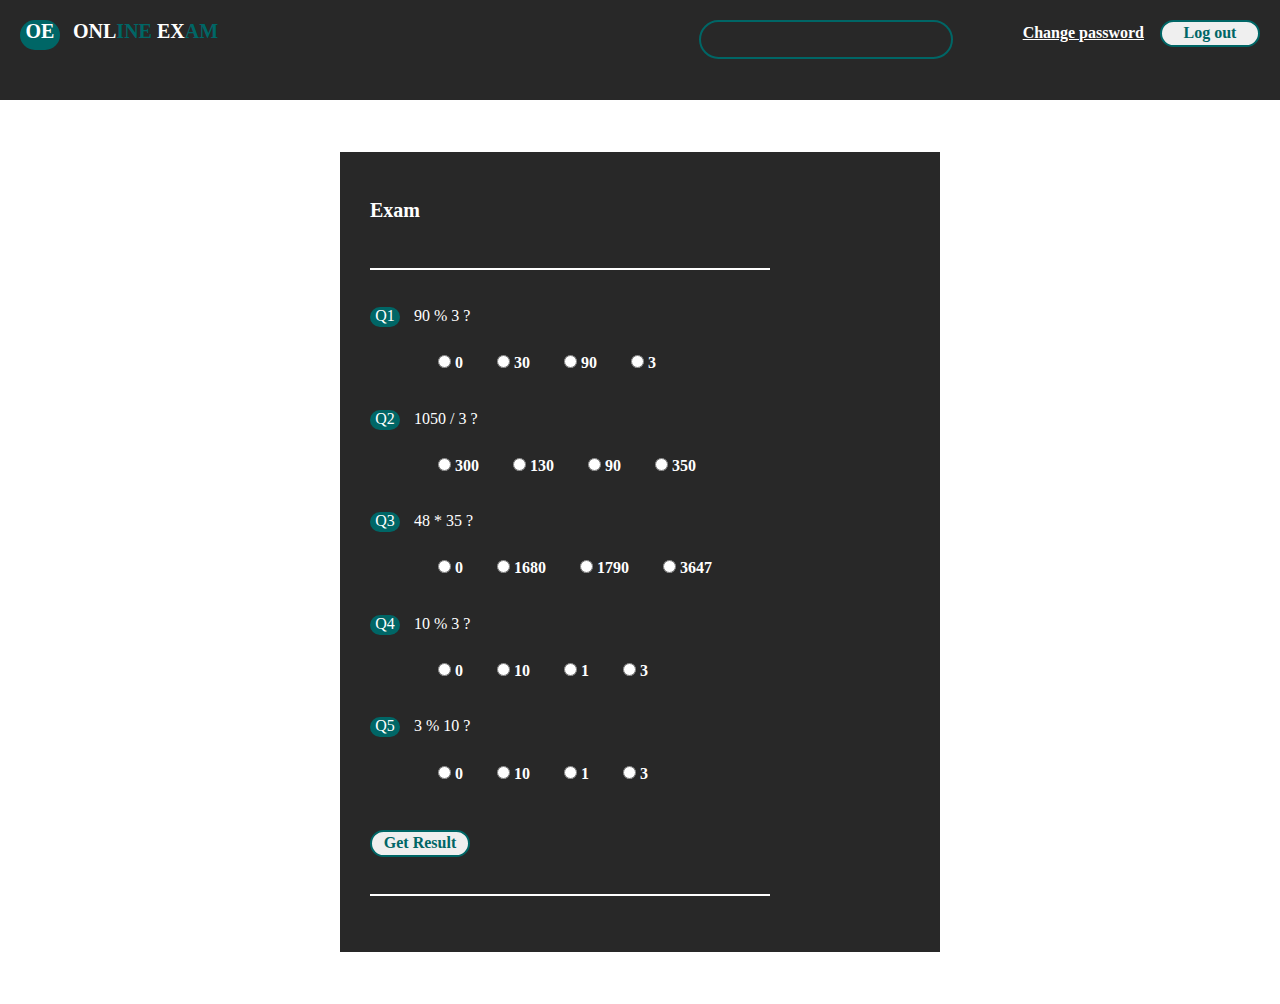
==== exam.html @ 2665e891 "all files" ====
<!DOCTYPE html>
<html lang="en">
    <head>
        <meta charset="UTF-8">
        <title>Exam</title>
        <link rel="stylesheet" href="css/normalize.css"> 
        <link rel="stylesheet" href="css/style.css"> 
        
    </head>
    
    <body>
        
        <!-- start header -->
        
        <div class="header">
            <div class="rightgroup">
                <div id="clockk" class ="clock"></div>
                <a href="#" id="changepass" class ="changepass">Change password</a>&nbsp; &nbsp;
                <button class="myButton" id ="logButton">Log out</button>
            </div>
            
            <div class="logo"><span class="span1">OE</span>ONL<span class="span2">INE</span> EX<span class="span2">AM</span></div>
        </div>
        
        <!-- end header -->
        
        <div class="exam">
            <h2>Exam</h2>
            <div class="line"></div><br><br>
            <form name="myform" id="myform">
                <label><span>Q1</span> 90 % 3 ?</label><br><br>
                &nbsp; &nbsp;&nbsp; &nbsp;&nbsp; &nbsp;&nbsp; &nbsp;&nbsp; &nbsp;&nbsp;
                
                <input type="radio" name="q1" value="0"><span id= "sp"> 0</span> 
                <input type="radio" name="q1" value="30"><span id= "sp"> 30</span> 
                <input type="radio" name="q1" value="90"><span id= "sp"> 90</span> 
                <input type="radio" name="q1" value="3"><span id= "sp"> 3</span> 
                
                <br><br><br>
                
                <label><span>Q2</span> 1050 / 3 ?</label><br><br>
                &nbsp; &nbsp;&nbsp; &nbsp;&nbsp; &nbsp;&nbsp; &nbsp;&nbsp; &nbsp;&nbsp;
                
                <input type="radio" name="q2" value="300"><span id= "sp"> 300</span> 
                <input type="radio" name="q2" value="130"><span id= "sp"> 130</span> 
                <input type="radio" name="q2" value="90"><span id= "sp"> 90</span> 
                <input type="radio" name="q2" value="350"><span id= "sp"> 350</span> 
                
                <br><br><br>
                
                <label><span>Q3</span> 48 * 35 ?</label><br><br>
                &nbsp; &nbsp;&nbsp; &nbsp;&nbsp; &nbsp;&nbsp; &nbsp;&nbsp; &nbsp;&nbsp;
                
                <input type="radio" name="q3" value="0"><span id= "sp"> 0</span> 
                <input type="radio" name="q3" value="1680"><span id= "sp"> 1680</span> 
                <input type="radio" name="q3" value="1790"><span id= "sp"> 1790</span> 
                <input type="radio" name="q3" value="3647"><span id= "sp"> 3647</span> 
                
                <br><br><br>
                
                <label><span>Q4</span> 10 % 3 ?</label><br><br>
                &nbsp; &nbsp;&nbsp; &nbsp;&nbsp; &nbsp;&nbsp; &nbsp;&nbsp; &nbsp;&nbsp;
                
                <input type="radio" name="q4" value="0"><span id= "sp"> 0</span> 
                <input type="radio" name="q4" value="10"><span id= "sp"> 10</span> 
                <input type="radio" name="q4" value="1"><span id= "sp"> 1</span> 
                <input type="radio" name="q4" value="3"><span id= "sp"> 3</span> 
                
                <br><br><br>
                
                <label><span>Q5</span> 3 % 10 ?</label><br><br>
                &nbsp; &nbsp;&nbsp; &nbsp;&nbsp; &nbsp;&nbsp; &nbsp;&nbsp; &nbsp;&nbsp;
                
                <input type="radio" name="q5" value="0"><span id= "sp"> 0</span> 
                <input type="radio" name="q5" value="10"><span id= "sp"> 10</span> 
                <input type="radio" name="q5" value="1"><span id= "sp"> 1</span> 
                <input type="radio" name="q5" value="3"><span id= "sp"> 3</span> 
                
                <br><br><br>
                
                <input type="Submit" value="Get Result" class="myButton" id="getResult">
                
                <br><br><br>
                
                <div class="line"></div>
               
        </div>
        
        <!-- start body -->
        
        
        <!-- end body -->
    <script src="js/exam.js"></script>
    </body>
</html>
---- css/style.css ----
/********************************************************** index.html style *******************************************************************************/

/*start header */

.header {
    height:100px;
    background-color:rgb(40,40,40);
}

.header .rightgroup {
    position:relative;
    float:right;
    display:inline;
    padding:20px;
}

.in {
    height:20px;
    width:200px;
    border :rgb(0,102,102) 2px solid;
}

.myButton {
    width:100px;
    height:27px;
    border-radius:30px;
    border: rgb(0,102,102) 2px solid;
    color: rgb(0,102,102);
    font-family:cursive;
    font-weight:bold;
    text-align:center
}

.header form .img {
    height:12px;
    width:15px;
    border-radius:10px;
    border: rgb(0,102,102) 2px solid;
    color: rgb(0,102,102);
}

.header .logo {
    float:left;
    padding:20px;
    color:white;
    font-weight:bold;
    font-family:cursive;
    font-size:20px;
}

.header .logo .span1 {
    margin-right:13px;
    background-color:rgb(0,102,102);
    width:40px;
    height:30px;
    border-radius:50px;
    display:inline-block;
    text-align:center;
    
}

.header .logo .span2 {
    color:rgb(0,102,102);
}

/* end header */


/*start body */

.body {
    margin:100px;
}

.body fieldset {
    position:relative;
    float:right;
    display:inline;
    padding:20px;
    border: rgb(0,102,102) 2px solid;
    
}

.body fieldset form input {
    border: rgb(0,102,102) 2px solid;
}

.n1 {
    height:30px;
    width:180px
}
.n2 {
    height:30px;
    width:380px
}

.body fieldset form .img {
    height:12px;
    width:15px;
    border-radius:10px;
    border: rgb(0,102,102) 2px solid;
    color: rgb(0,102,102);
}
.pwords {
    font-size:16px;
    font-weight:bold
}

.opt {
    height:30px;
    width:75px
}

.body .image img{
    border-radius:100px;
    float:left;
    display: inline-block;
}

/*end body*/


/*********************************************************************************************************************************************************/

/********************************************************** exam.html style *******************************************************************************/


/* Start header */

.header .rightgroup .clock {
    color:white;
    font-family:cursive;
    font-weight:bold;
    font-size:16px;
    height:35px;
    width:250px;
    border: rgb(0,102,102) 2px solid;
    border-radius:100px;
    text-align:center;
    float:left;
    margin-right:70px;
    
}

.header .rightgroup .changepass {
    color: white;
    font-weight:bold;
    
}

/*end header*/


/*start body */

.exam  {
    width:600px;
    height:800px;
    margin: 50px auto;
    background-color:rgb(40,40,40);
    border: white 2px solid;
    
}

.exam h2{
    font-family:cursive;
    font-size:20px;
    padding:30px;
    color:white;
}

.exam .line {
    height:2px;
    width:400px;
    background-color:white;
    margin-left:30px;
}

.exam form label {
    font-family:cursive;
    font-size:16px;
    padding:30px;
    color:white;
}

.exam form label span {
    margin-right:10px;
    background-color:rgb(0,102,102);
    color:white;
    width:30px;
    height:20px;
    border-radius:50px;
    display:inline-block;
    text-align:center;
}

.exam form input {
    margin-top:10px;
    margin-left:30px;
    
    
    
}
#sp {
    color:white;
    font-family:cursive;
    font-weight:bold;
}
/*end body*/

/*********************************************************************************************************************************************************/
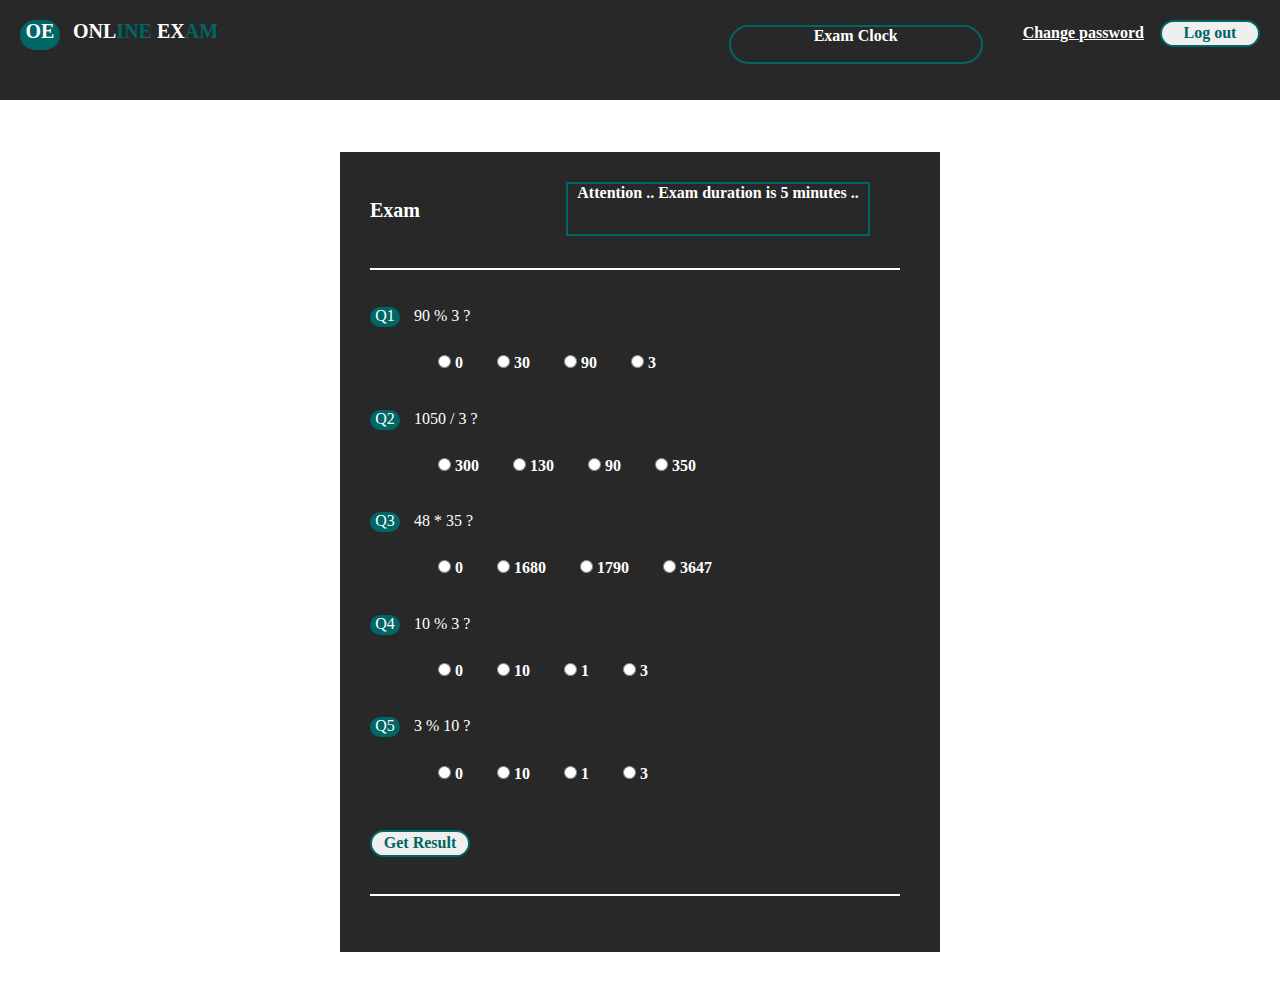
==== commit 339b58c3: "I modified some things .. I added an clock to identify the time that passes from the exam and I adde" ====
--- a/exam.html
+++ b/exam.html
@@ -14,7 +14,7 @@
         
         <div class="header">
             <div class="rightgroup">
-                <div id="clockk" class ="clock"></div>
+                <div class="examClock" id="examClock">Exam Clock</div>
                 <a href="#" id="changepass" class ="changepass">Change password</a>&nbsp; &nbsp;
                 <button class="myButton" id ="logButton">Log out</button>
             </div>
@@ -25,6 +25,7 @@
         <!-- end header -->
         
         <div class="exam">
+            <div id="examTime" class ="examTime">Attention .. Exam duration is 5 minutes .. </div>
             <h2>Exam</h2>
             <div class="line"></div><br><br>
             <form name="myform" id="myform">
--- a/css/style.css
+++ b/css/style.css
@@ -127,7 +127,7 @@
 
 /* Start header */
 
-.header .rightgroup .clock {
+.header .rightgroup .examClock {
     color:white;
     font-family:cursive;
     font-weight:bold;
@@ -138,9 +138,11 @@
     border-radius:100px;
     text-align:center;
     float:left;
-    margin-right:70px;
-    
-}
+    margin-right:40px;
+    margin-top:5px;
+    
+}
+
 
 .header .rightgroup .changepass {
     color: white;
@@ -162,6 +164,21 @@
     
 }
 
+.exam .examTime {
+    color:white;
+    font-family:cursive;
+    font-weight:bold;
+    font-size:16px;
+    height:50px;
+    width:300px;
+    border: rgb(0,102,102) 2px solid;
+    text-align:center;
+    margin-right:70px;
+    margin-top:30px;
+    float:right;
+    
+}
+
 .exam h2{
     font-family:cursive;
     font-size:20px;
@@ -171,7 +188,7 @@
 
 .exam .line {
     height:2px;
-    width:400px;
+    width:530px;
     background-color:white;
     margin-left:30px;
 }
